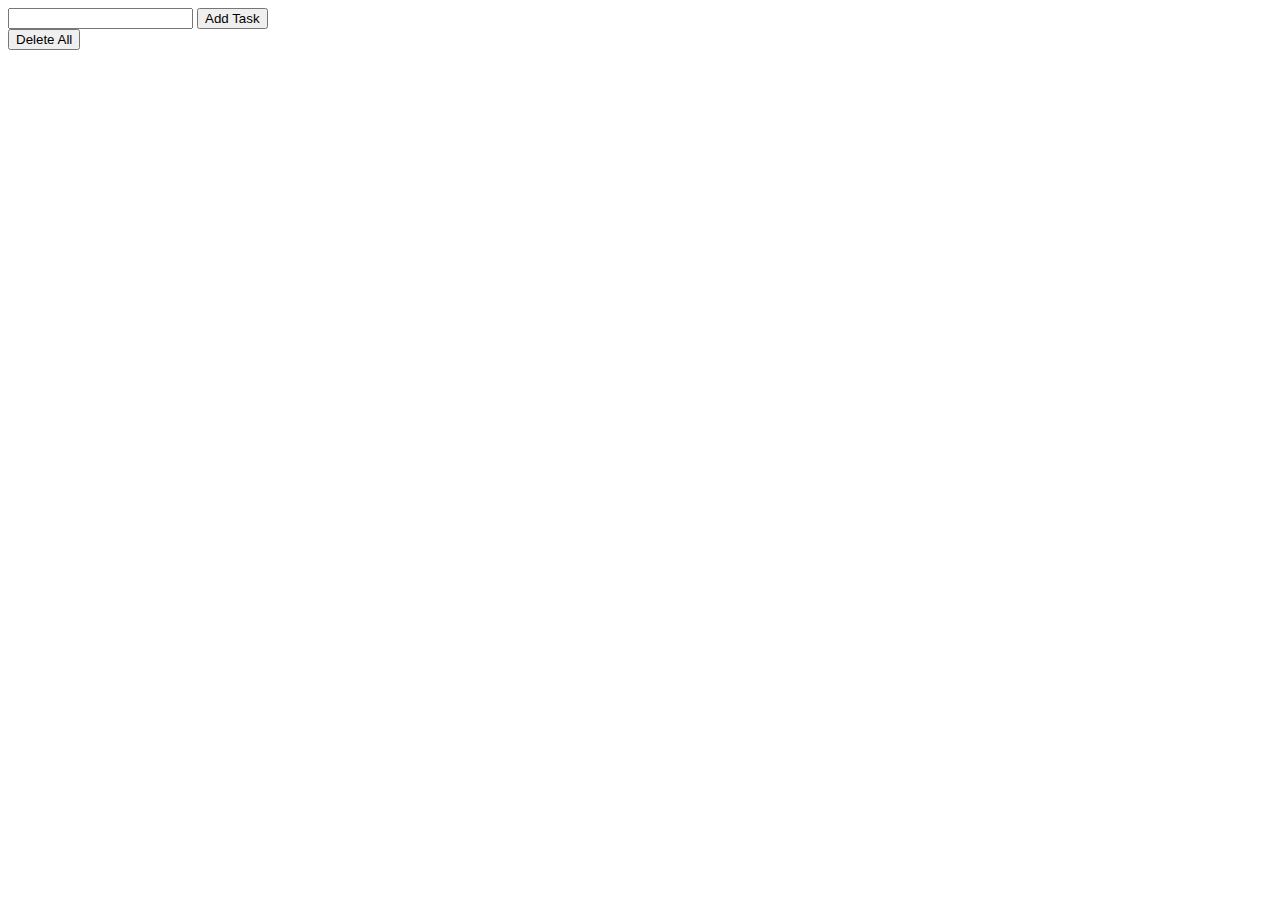
==== Garnik/index.html @ 084fa8cd "without css" ====
<!DOCTYPE html>
<html lang="en">
<head>
    <meta charset="UTF-8">
    <meta http-equiv="X-UA-Compatible" content="IE=edge">
    <meta name="viewport" content="width=device-width, initial-scale=1.0">
    <link rel="stylesheet" href="./main.css">
    <title>project 2</title>
</head>
<body>
    <div>
        <input id="input" type="text">
        <button onclick="addTask()">Add Task</button>
    </div>
    <div id="tasksDiv">

        <button id="delAll">Delete All</button>
    </div>

    









    <script src="./script.js"></script>
</body>
</html>
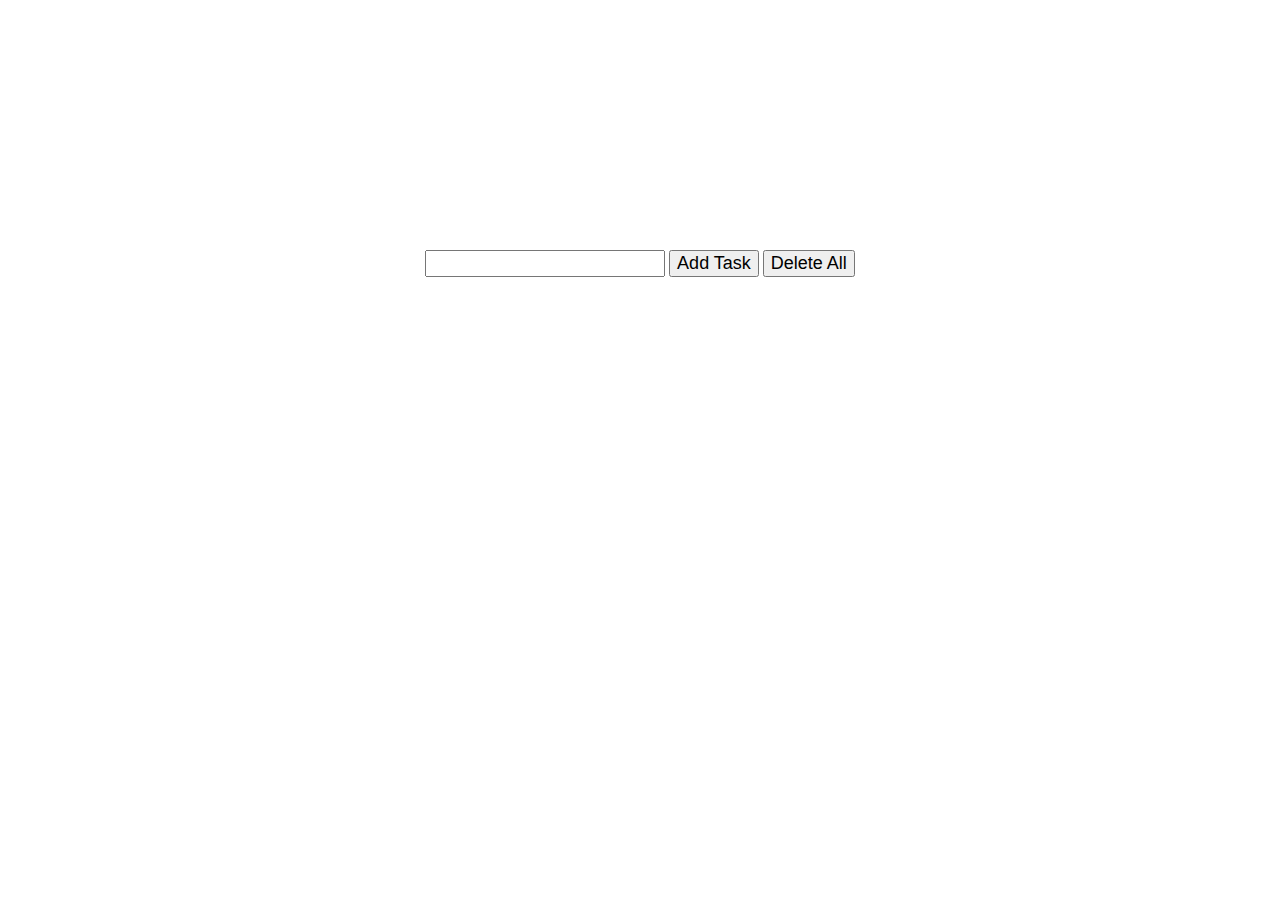
==== commit f73f9230: "Finish" ====
--- a/Garnik/index.html
+++ b/Garnik/index.html
@@ -8,13 +8,18 @@
     <title>project 2</title>
 </head>
 <body>
-    <div>
-        <input id="input" type="text">
-        <button onclick="addTask()">Add Task</button>
-    </div>
-    <div id="tasksDiv">
+    <div class="bigDiv">
 
-        <button id="delAll">Delete All</button>
+        <div class="nodeInput" >
+            <input id="input" type="text">
+            <button class="btn" onclick="addTask()">Add Task</button>
+            <button class="btn" id="delAll">Delete All</button>
+        </div>
+        
+        
+        <div id="tasksDiv">
+            
+        </div>
     </div>
 
     
--- a/Garnik/main.css
+++ b/Garnik/main.css
@@ -0,0 +1,22 @@
+
+
+.bigDiv{
+    display: flex;
+    flex-direction: column;
+    align-items: center;
+    margin-top: 250px;
+}
+.btn{
+    font-size: 18px;
+}
+input{
+    font-size: 18px;
+}
+
+.nodeInput{
+    margin-bottom: 20px;
+}
+
+.itemDiv{
+    margin: 8px;
+}